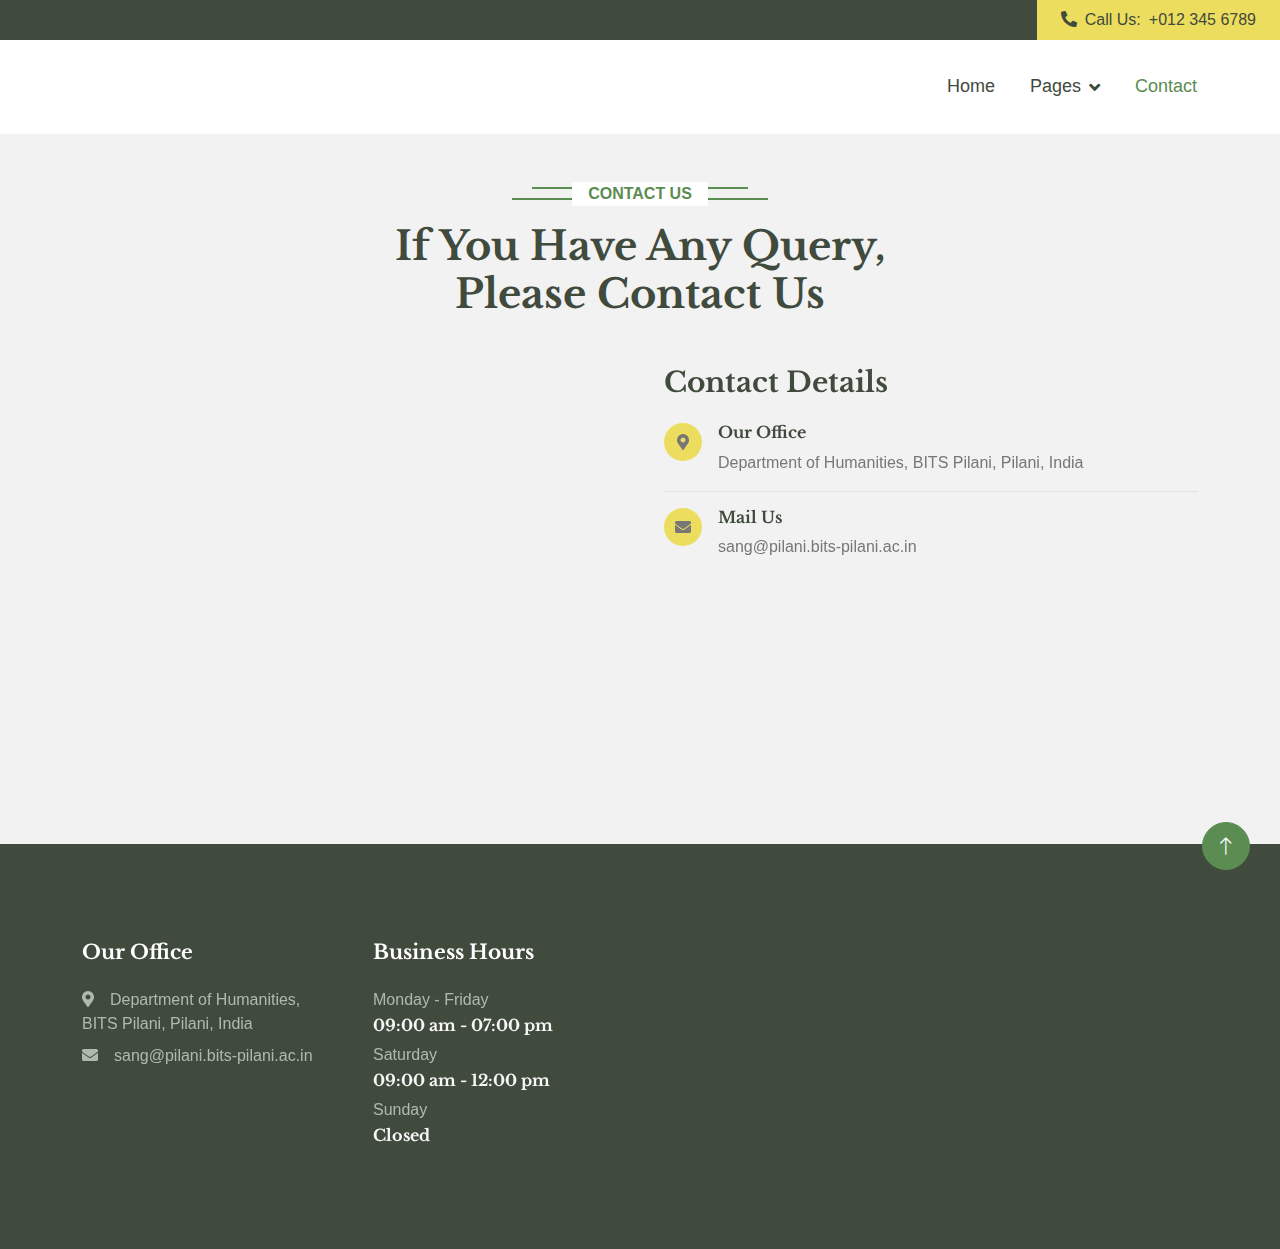
==== contact.html @ 623f5c0e "initial" ====
<!DOCTYPE html>
<html lang="en">

<head>
    <meta charset="utf-8">
    <title>Contacts</title>
    <meta content="width=device-width, initial-scale=1.0" name="viewport">
    <meta content="" name="keywords">
    <meta content="" name="description">


    <!-- Google Web Fonts -->
    <link rel="preconnect" href="https://fonts.googleapis.com">
    <link rel="preconnect" href="https://fonts.gstatic.com" crossorigin>
    <link href="https://fonts.googleapis.com/css2?family=Libre+Baskerville:wght@700&family=Open+Sans:wght@400;500;600&display=swap" rel="stylesheet">

    <!-- Icon Font Stylesheet -->
    <link href="https://cdnjs.cloudflare.com/ajax/libs/font-awesome/5.10.0/css/all.min.css" rel="stylesheet">
    <link href="https://cdn.jsdelivr.net/npm/bootstrap-icons@1.4.1/font/bootstrap-icons.css" rel="stylesheet">

    <!-- Libraries Stylesheet -->
    <link href="lib/animate/animate.min.css" rel="stylesheet">
    <link href="lib/owlcarousel/assets/owl.carousel.min.css" rel="stylesheet">
    <link href="lib/lightbox/css/lightbox.min.css" rel="stylesheet">

    <!-- Customized Bootstrap Stylesheet -->
    <link href="css/bootstrap.min.css" rel="stylesheet">

    <!-- Stylesheet -->
    <link href="css/style.css" rel="stylesheet">
</head>

<body>
    <!-- Spinner Start -->
    <div id="spinner" class="show bg-white position-fixed translate-middle w-100 vh-100 top-50 start-50 d-flex align-items-center justify-content-center">
        <div class="spinner-border text-primary" role="status" style="width: 3rem; height: 3rem;"></div>
    </div>
    <!-- Spinner End -->


    <!-- Topbar Start -->
    <div class="container-fluid bg-dark px-0">
        <div class="row g-0 d-none d-lg-flex">
            <div class="col-lg-6 ps-5 text-start">
                <div class="h-100 d-inline-flex align-items-center text-light">
                </div>
            </div>
            <div class="col-lg-6 text-end">
                <div class="h-100 bg-secondary d-inline-flex align-items-center text-dark py-2 px-4">
                    <span class="me-2 fw-semi-bold"><i class="fa fa-phone-alt me-2"></i>Call Us:</span>
                    <span>+012 345 6789</span>
                </div>
            </div>
        </div>
    </div>
    <!-- Topbar End -->


    <!-- Navbar Start -->
    <nav class="navbar navbar-expand-lg bg-white navbar-light sticky-top px-4 px-lg-5">
        <button type="button" class="navbar-toggler me-0" data-bs-toggle="collapse" data-bs-target="#navbarCollapse">
            <span class="navbar-toggler-icon"></span>
        </button>
        <div class="collapse navbar-collapse" id="navbarCollapse">
            <div class="navbar-nav ms-auto p-4 p-lg-0">
                <a href="index.html" class="nav-item nav-link">Home</a>
                <div class="nav-item dropdown">
                    <a href="#" class="nav-link dropdown-toggle" data-bs-toggle="dropdown">Pages</a>
                    <div class="dropdown-menu bg-light m-0">
                        <a href="gallery.html" class="dropdown-item">Gallery</a>
                    </div>
                </div>
                <a href="contact.html" class="nav-item nav-link active">Contact</a>
            </div>
        </div>
    </nav>
    <!-- Navbar End -->




    <!-- Contact Start -->
    <div class="container-xxl py-5">
        <div class="container">
            <div class="text-center mx-auto wow fadeInUp" data-wow-delay="0.1s" style="max-width: 500px;">
                <p class="section-title bg-white text-center text-primary px-3">Contact Us</p>
                <h1 class="mb-5">If You Have Any Query, Please Contact Us</h1>
            </div>
            <div class="row g-5">
                <div class="col-lg-6 wow fadeInUp" data-wow-delay="0.1s">
                    <iframe src="https://docs.google.com/forms/d/e/1FAIpQLSe2L5Wn2GD1QImNHVc_hxbyTyd-l_6RGyPfpjOZQTObPQytbQ/viewform?embedded=true" width="90%" height="100%" frameborder="0" marginheight="0" marginwidth="0">
                    Loading…
                    </iframe>

                </div>
                <div class="col-lg-6 wow fadeInUp" data-wow-delay="0.5s">
                    <h3 class="mb-4">Contact Details</h3>
                    <div class="d-flex border-bottom pb-3 mb-3">
                        <div class="flex-shrink-0 btn-square bg-secondary rounded-circle">
                            <i class="fa fa-map-marker-alt text-body"></i>
                        </div>
                        <div class="ms-3">
                            <h6>Our Office</h6>
                            <span>Department of Humanities, BITS Pilani, Pilani, India</span>
                        </div>
                    </div>

                    <div class="d-flex border-bottom-0 pb-3 mb-3">
                        <div class="flex-shrink-0 btn-square bg-secondary rounded-circle">
                            <i class="fa fa-envelope text-body"></i>
                        </div>
                        <div class="ms-3">
                            <h6>Mail Us</h6>
                            <span>sang@pilani.bits-pilani.ac.in</span>
                        </div>
                    </div>
                    <div class="mapouter">
                        <div class="gmap_canvas"><iframe width="100%" height="50%" id="gmap_canvas" src="https://maps.google.com/maps?q=nab bits pilani&t=&z=15&ie=UTF8&iwloc=&output=embed" frameborder="0" scrolling="no" marginheight="0" marginwidth="0"></iframe>
                            <style>
                                .mapouter {
                                    position: relative;
                                    text-align: right;
                                    height: 100%;
                                    width: 100%;
                                    border-end-end-radius: 20;
                                }
                                
                                <style>.gmap_canvas {
                                    overflow: hidden;
                                    background: none!important;
                                    height: 100%;
                                    width: 100%;
                                }
                            </style>
                        </div>
                    </div>
                </div>
            </div>
        </div>
    </div>
    <!-- Contact End -->


    <!-- Footer Start -->
    <div class="container-fluid bg-dark footer mt-5 py-5 wow fadeIn" data-wow-delay="0.1s">
        <div class="container py-5">
            <div class="row g-5">
                <div class="col-lg-3 col-md-6">
                    <h5 class="text-white mb-4">Our Office</h5>
                    <p class="mb-2"><i class="fa fa-map-marker-alt me-3"></i>Department of Humanities, BITS Pilani, Pilani, India</p>
                    <p class="mb-2"><i class="fa fa-envelope me-3"></i>sang@pilani.bits-pilani.ac.in</p>
                </div>
                <div class="col-lg-3 col-md-6">
                    <h5 class="text-white mb-4">Business Hours</h5>
                    <p class="mb-1">Monday - Friday</p>
                    <h6 class="text-light">09:00 am - 07:00 pm</h6>
                    <p class="mb-1">Saturday</p>
                    <h6 class="text-light">09:00 am - 12:00 pm</h6>
                    <p class="mb-1">Sunday</p>
                    <h6 class="text-light">Closed</h6>
                </div>

                <!-- <div class="position-relative w-100">
                        <input class="form-control bg-transparent w-100 py-3 ps-4 pe-5" type="text" placeholder="Your email">
                        <button type="button" class="btn btn-secondary py-2 position-absolute top-0 end-0 mt-2 me-2">SignUp</button>
                    </div> -->
            </div>
        </div>
    </div>
    </div>
    <!-- Footer End -->




    <!-- Back to Top -->
    <a href="#" class="btn btn-lg btn-primary btn-lg-square rounded-circle back-to-top"><i class="bi bi-arrow-up"></i></a>


    <!-- JavaScript Libraries -->
    <script src="https://code.jquery.com/jquery-3.4.1.min.js"></script>
    <script src="https://cdn.jsdelivr.net/npm/bootstrap@5.0.0/dist/js/bootstrap.bundle.min.js"></script>
    <script src="lib/wow/wow.min.js"></script>
    <script src="lib/easing/easing.min.js"></script>
    <script src="lib/waypoints/waypoints.min.js"></script>
    <script src="lib/owlcarousel/owl.carousel.min.js"></script>
    <script src="lib/counterup/counterup.min.js"></script>
    <script src="lib/parallax/parallax.min.js"></script>
    <script src="lib/lightbox/js/lightbox.min.js"></script>

    <!-- Template Javascript -->
    <script src="js/main.js"></script>
</body>

</html>
---- css/style.css ----
/********** Template CSS **********/
        
         :root {
            --primary: #5B8C51;
            --secondary: #EDDD5E;
            --light: #F7F7F7;
            --dark: #404A3D;
        }
        
        .back-to-top {
            position: fixed;
            display: none;
            right: 30px;
            bottom: 30px;
            z-index: 99;
        }
        
        .fw-bold {
            font-weight: 700 !important;
        }
        
        .fw-medium {
            font-weight: 600 !important;
        }
        
        .fw-semi-bold {
            font-weight: 500 !important;
        }
        /*** Spinner ***/
        
        #spinner {
            opacity: 0;
            visibility: hidden;
            transition: opacity .5s ease-out, visibility 0s linear .5s;
            z-index: 99999;
        }
        
        #spinner.show {
            transition: opacity .5s ease-out, visibility 0s linear 0s;
            visibility: visible;
            opacity: 1;
        }
        /*** Button ***/
        
        .btn {
            transition: .5s;
            font-weight: 500;
        }
        
        .btn-primary,
        .btn-outline-primary:hover {
            color: var(--light);
        }
        
        .btn-secondary,
        .btn-outline-secondary:hover {
            color: var(--dark);
        }
        
        .btn-square {
            width: 38px;
            height: 38px;
        }
        
        .btn-sm-square {
            width: 32px;
            height: 32px;
        }
        
        .btn-lg-square {
            width: 48px;
            height: 48px;
        }
        
        .btn-square,
        .btn-sm-square,
        .btn-lg-square {
            padding: 0;
            display: flex;
            align-items: center;
            justify-content: center;
            font-weight: normal;
        }
        /*** Navbar ***/
        
        .navbar.sticky-top {
            top: -100px;
            transition: .5s;
        }
        
        .navbar .navbar-nav .nav-link {
            margin-right: 35px;
            padding: 25px 0;
            color: var(--dark);
            font-size: 18px;
            font-weight: 500;
            outline: none;
        }
        
        .navbar .navbar-nav .nav-link:hover,
        .navbar .navbar-nav .nav-link.active {
            color: var(--primary);
        }
        
        .navbar .dropdown-toggle::after {
            border: none;
            content: "\f107";
            font-family: "Font Awesome 5 Free";
            font-weight: 900;
            vertical-align: middle;
            margin-left: 8px;
        }
        
        @media (max-width: 991.98px) {
            .navbar .navbar-nav .nav-link {
                margin-right: 0;
                padding: 10px 0;
            }
            .navbar .navbar-nav {
                border-top: 1px solid #EEEEEE;
            }
        }
        
        @media (min-width: 992px) {
            .navbar .nav-item .dropdown-menu {
                display: block;
                border: none;
                margin-top: 0;
                top: 150%;
                opacity: 0;
                visibility: hidden;
                transition: .5s;
            }
            .navbar .nav-item:hover .dropdown-menu {
                top: 100%;
                visibility: visible;
                transition: .5s;
                opacity: 1;
            }
        }
        /*** Header ***/
        
        .carousel-caption {
            top: 0;
            left: 0;
            right: 0;
            bottom: 0;
            display: flex;
            align-items: center;
            background: rgba(0, 0, 0, .1);
            z-index: 1;
        }
        
        .carousel-control-prev,
        .carousel-control-next {
            width: 15%;
        }
        
        .carousel-control-prev-icon,
        .carousel-control-next-icon {
            width: 3rem;
            height: 3rem;
            border-radius: 3rem;
            background-color: var(--primary);
            border: 10px solid var(--primary);
        }
        
        @media (max-width: 768px) {
            #header-carousel .carousel-item {
                position: relative;
                min-height: 450px;
            }
            #header-carousel .carousel-item img {
                position: absolute;
                width: 100%;
                height: 100%;
                object-fit: cover;
            }
        }
        
        .page-header {
            background: url(../img/banner.jpg) center center no-repeat;
            background-size: cover;
        }
        
        .page-header .breadcrumb-item+.breadcrumb-item::before {
            color: var(--light);
        }
        
        .page-header .breadcrumb-item,
        .page-header .breadcrumb-item a {
            font-size: 18px;
            color: var(--light);
        }
        /*** Section Title ***/
        
        .section-title {
            position: relative;
            display: inline-block;
            text-transform: uppercase;
            font-weight: 600;
        }
        
        .section-title::before {
            position: absolute;
            content: "";
            width: calc(100% + 80px);
            height: 2px;
            top: 5px;
            left: -40px;
            background: var(--primary);
            z-index: -1;
        }
        
        .section-title::after {
            position: absolute;
            content: "";
            width: calc(100% + 120px);
            height: 2px;
            bottom: 6px;
            left: -60px;
            background: var(--primary);
            z-index: -1;
        }
        
        .section-title.text-start::before {
            width: calc(100% + 40px);
            left: 0;
        }
        
        .section-title.text-start::after {
            width: calc(100% + 60px);
            left: 0;
        }
        /*** About ***/
        
        .about-experience {
            position: absolute;
            width: 100%;
            height: 100%;
            right: -45px;
            bottom: -45px;
            display: flex;
            flex-direction: column;
            align-items: center;
            justify-content: center;
        }
        /*** Service ***/
        
        .service-item {
            position: relative;
            border-radius: 8px;
            box-shadow: 0 0 45px rgba(0, 0, 0, .07);
        }
        
        .service-item .service-img {
            position: absolute;
            width: 100%;
            height: 100%;
            top: 0;
            left: 0;
            border-radius: 8px;
            overflow: hidden;
            z-index: -1;
        }
        
        .service-item .service-img img {
            position: absolute;
            width: 100%;
            height: 100%;
            left: 0;
            object-fit: cover;
            border-radius: 10px;
        }
        
        .service-item .service-img::before {
            position: absolute;
            content: "";
            width: 100%;
            height: 100%;
            top: 0;
            left: 0;
            background: rgba(0, 0, 0, .5);
            border-radius: 10px;
            z-index: 1;
        }
        
        .service-item .service-img::after {
            position: absolute;
            content: "";
            width: 100%;
            height: 100%;
            top: 0;
            left: 0;
            background: #FFFFFF;
            transition: .5s ease-out;
            z-index: 2;
        }
        
        .service-item:hover .service-img::after {
            width: 0;
            left: auto;
            right: 0;
        }
        
        .service-item .service-text .service-icon {
            width: 140px;
            height: 140px;
            padding: 15px;
            margin-top: -70px;
            margin-bottom: 40px;
            background: #FFFFFF;
            border-radius: 140px;
            overflow: hidden;
            box-shadow: 0 0 60px rgba(0, 0, 0, .1);
        }
        
        .service-item .service-text h5,
        .service-item .service-text p {
            transition: .5s;
        }
        
        .service-item:hover .service-text h5,
        .service-item:hover .service-text p {
            color: #FFFFFF;
        }
        
        .service-item .service-text .btn {
            color: var(--secondary);
            background: #FFFFFF;
            box-shadow: 0 0 45px rgba(0, 0, 0, .25);
        }
        
        .service-item .service-text .btn:hover {
            color: var(--dark);
            background: var(--secondary);
        }
        /*** Product ***/
        
        .product-item {
            position: relative;
            border-radius: 8px;
            overflow: hidden;
            box-shadow: 0 0 45px rgba(0, 0, 0, .07);
        }
        
        .product-item .product-overlay {
            position: absolute;
            width: 100%;
            height: 100%;
            top: 0;
            left: 0;
            display: flex;
            align-items: center;
            justify-content: center;
            background: rgba(0, 0, 0, .5);
            opacity: 0;
            padding-top: 60px;
            transition: .5s;
        }
        
        .product-item:hover .product-overlay {
            opacity: 1;
            padding-top: 0;
        }
        /*** Team ***/
        
        .team-item {
            position: relative;
            text-align: center;
            border-radius: 8px;
            box-shadow: 0 0 45px rgba(0, 0, 0, .07);
        }
        
        .team-item .btn {
            border-color: transparent;
            box-shadow: 0 0 45px rgba(0, 0, 0, .2);
        }
        /*** Testimonial ***/
        
        .testimonial-img {
            position: relative;
            min-height: 400px;
        }
        
        .testimonial-img::after {
            position: absolute;
            content: "\f10d";
            font-family: "Font Awesome 5 Free";
            font-weight: 900;
            font-size: 200px;
            color: #EEEEEE;
            top: 50%;
            left: 50%;
            transform: translate(-50%, -50%);
            z-index: -1;
        }
        
        .testimonial-img img {
            position: absolute;
            width: 100px;
            height: 100px;
            border-radius: 100px;
        }
        
        .testimonial-img img:nth-child(1) {
            top: 0;
            left: 0;
        }
        
        .testimonial-img img:nth-child(2) {
            top: 60%;
            left: 20%;
        }
        
        .testimonial-img img:nth-child(3) {
            top: 20%;
            left: 60%;
        }
        
        .testimonial-img img:nth-child(4) {
            bottom: 0;
            right: 0;
        }
        
        .testimonial-img img .animated.pulse {
            animation-duration: 2s;
        }
        
        .testimonial-carousel .owl-item img {
            width: 100px;
            height: 100px;
            border-radius: 100px;
        }
        
        .testimonial-carousel .owl-nav {
            margin-top: 30px;
            display: flex;
        }
        
        .testimonial-carousel .owl-nav .owl-prev,
        .testimonial-carousel .owl-nav .owl-next {
            margin-right: 15px;
            width: 45px;
            height: 45px;
            display: flex;
            align-items: center;
            justify-content: center;
            color: var(--secondary);
            border-radius: 45px;
            box-shadow: 0 0 45px rgba(0, 0, 0, .2);
            font-size: 22px;
            transition: .5s;
        }
        
        .testimonial-carousel .owl-nav .owl-prev:hover,
        .testimonial-carousel .owl-nav .owl-next:hover {
            background: var(--secondary);
            color: var(--dark);
        }
        /*** Footer ***/
        
        .footer {
            color: #B0B9AE;
        }
        
        .footer .btn.btn-link {
            display: block;
            margin-bottom: 5px;
            padding: 0;
            text-align: left;
            color: #B0B9AE;
            font-weight: normal;
            text-transform: capitalize;
            transition: .3s;
        }
        
        .footer .btn.btn-link::before {
            position: relative;
            content: "\f105";
            font-family: "Font Awesome 5 Free";
            font-weight: 900;
            margin-right: 10px;
        }
        
        .footer .btn.btn-link:hover {
            color: var(--light);
            letter-spacing: 1px;
            box-shadow: none;
        }
        
        button {
            border: none;
            border-radius: 4px;
            color: #000000;
            font-size: 16px;
            height: 40px;
            margin: 0;
            padding: 0;
        }
        
        button:hover {
            background-color: #ffd700;
        }
        
        .button-container {
            display: flex;
            justify-content: center;
            list-style: none;
            padding: 0;
        }
        
        a {
            text-decoration: none;
        }
        
        button {
            background-color: #eddd5e;
            border: 2px solid #000;
            border-radius: 20px;
            color: #010101;
            font-size: 20px;
            height: 50px;
            width: 200px;
            transition: background-color 0.2s ease-in-out, border-color 0.2s ease-in-out;
            margin: 10px;
        }
        
        button:hover {
            background-color: #fff;
            border-color: #eddd5e;
            color: #eddd5e;
        }
        
        .flex-container {
            display: flex;
            justify-content: center;
            align-items: center;
            height: 100vh;
        }
        
        .image-holder {
            background-color: #f2f2f2;
            border-radius: 10px;
            box-shadow: 0 4px 8px rgba(0, 0, 0, 0.2);
            padding: 20px;
            text-align: center;
            transition: all 0.2s ease-in-out;
        }
        
        .image-holder:hover {
            transform: scale(1.05);
            box-shadow: 0 8px 16px rgba(0, 0, 0, 0.4);
        }
        
        img {
            max-width: 100%;
            max-height: 100%;
            display: block;
            margin: 0 auto;
        }
        
        body {
            margin: 0;
            padding: 0;
            background-color: #f2f2f2;
            font-family: Arial, sans-serif;
            font-size: 16px;
            line-height: 1.5;
        }
        
        .gallery-container {
            width: 90%;
            margin: 0 auto;
            display: flex;
            flex-wrap: wrap;
            justify-content: center;
            align-items: center;
            padding: 20px;
            border-radius: 20px;
            background-color: #fff;
            box-shadow: 0 4px 8px rgba(0, 0, 0, 0.2);
        }
        
        .gallery-item {
            width: calc(33.33% - 20px);
            margin: 10px;
            position: relative;
            overflow: hidden;
            border-radius: 10px;
            box-shadow: 0 4px 8px rgba(0, 0, 0, 0.2);
            transition: all 0.2s ease-in-out;
        }
        
        .gallery-item:hover {
            transform: scale(1.05);
            box-shadow: 0 8px 16px rgba(0, 0, 0, 0.4);
        }
        
        .gallery-item img {
            width: 100%;
            height: 100%;
            object-fit: cover;
            transition: all 0.2s ease-in-out;
        }
        
        .gallery-item:hover img {
            transform: scale(1.2);
        }
        
        .gallery-item .caption {
            position: absolute;
            bottom: 0;
            left: 0;
            right: 0;
            background-color: rgba(0, 0, 0, 0.7);
            color: #fff;
            padding: 10px;
            font-size: 16px;
            font-weight: bold;
            opacity: 0;
            transition: all 0.2s ease-in-out;
        }
        
        .gallery-item:hover .caption {
            opacity: 1;
            transform: translateY(-100%);
        }
        
        .credits-box {
            display: flex;
            flex-direction: column;
            justify-content: center;
            align-items: center;
            height: 150px;
            width: 20%;
            margin: 0 auto;
            padding: 5px;
            border-radius: 10px;
            background-color: #000000;
            box-shadow: 0 0 10px rgba(0, 0, 0, 0.1);
        }
        
        .credits-box p {
            font-size: 16px;
            font-weight: bold;
            margin-bottom: 10px;
        }
        
        .credits-box ul {
            list-style: none;
            margin: 0;
            padding: 0;
            text-align: center;
        }
        
        .credits-box li {
            font-size: 12px;
            margin-bottom: 5px;
        }
        
        .centered-button {
            display: inline-block;
            margin: 12px auto;
            padding: 2px 2px;
            font-size: 10px;
            text-align: center;
            text-decoration: none;
            color: #17bdff;
            border: #ffffff;
        }
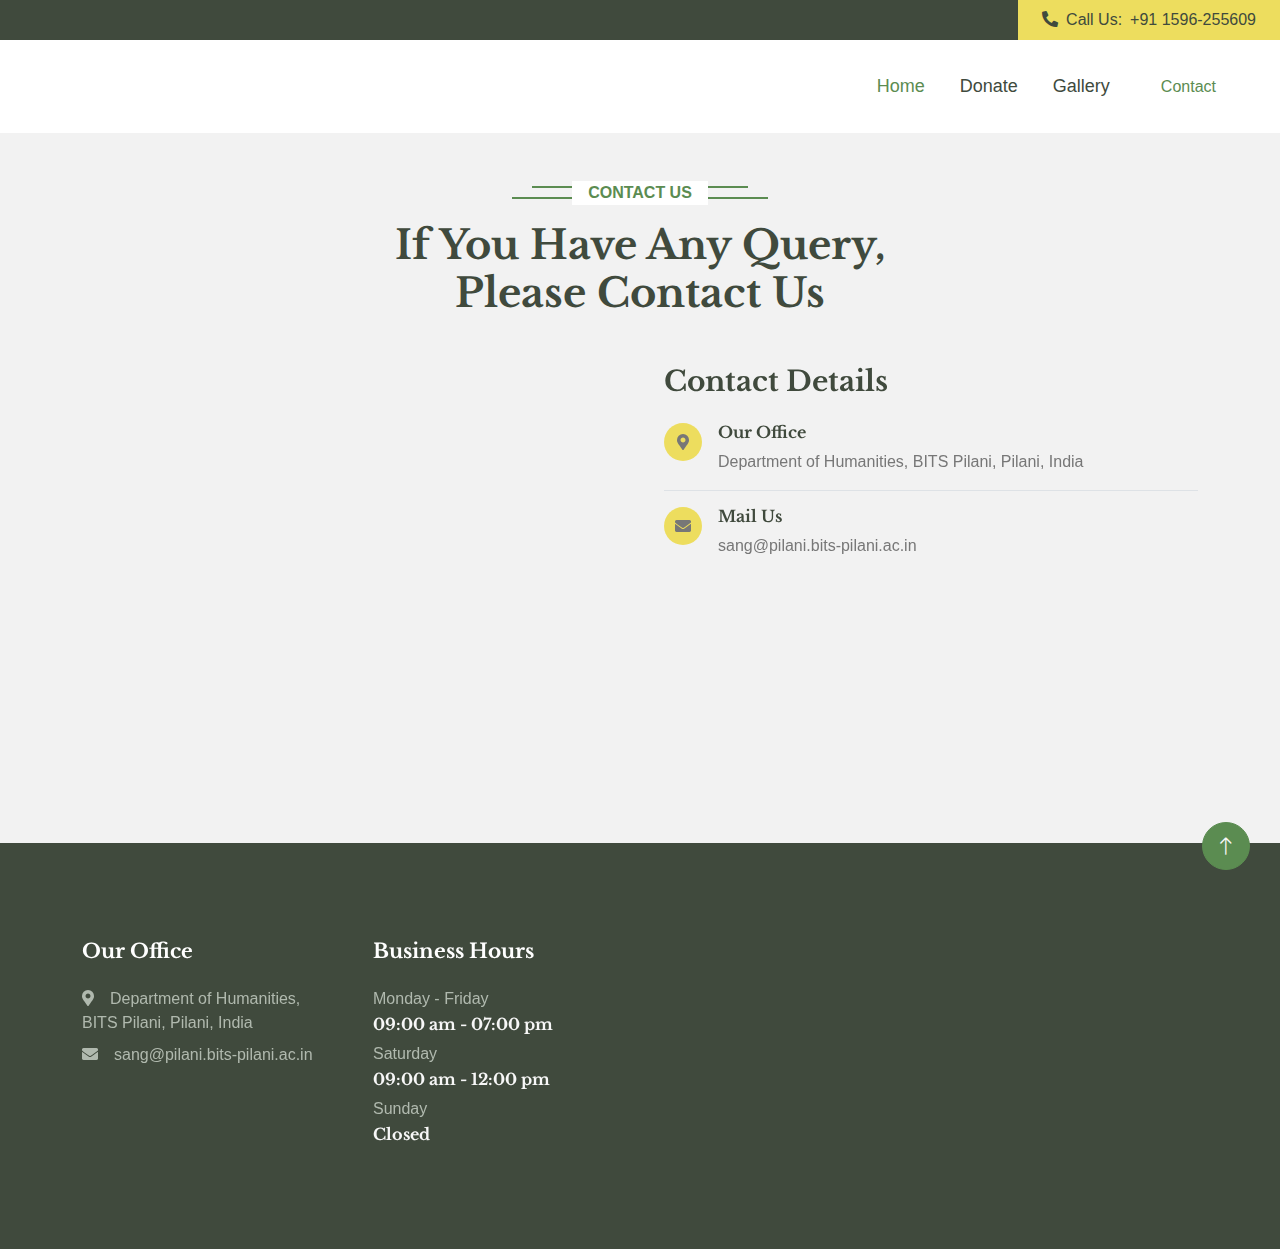
==== commit db5be07e: "Initial commit" ====
--- a/contact.html
+++ b/contact.html
@@ -48,7 +48,7 @@
             <div class="col-lg-6 text-end">
                 <div class="h-100 bg-secondary d-inline-flex align-items-center text-dark py-2 px-4">
                     <span class="me-2 fw-semi-bold"><i class="fa fa-phone-alt me-2"></i>Call Us:</span>
-                    <span>+012 345 6789</span>
+                    <span>+91 1596-255609</span>
                 </div>
             </div>
         </div>
@@ -63,15 +63,11 @@
         </button>
         <div class="collapse navbar-collapse" id="navbarCollapse">
             <div class="navbar-nav ms-auto p-4 p-lg-0">
-                <a href="index.html" class="nav-item nav-link">Home</a>
-                <div class="nav-item dropdown">
-                    <a href="#" class="nav-link dropdown-toggle" data-bs-toggle="dropdown">Pages</a>
-                    <div class="dropdown-menu bg-light m-0">
-                        <a href="gallery.html" class="dropdown-item">Gallery</a>
-                    </div>
-                </div>
-                <a href="contact.html" class="nav-item nav-link active">Contact</a>
+                <a href="index.html" class="nav-item nav-link active">Home</a>
+                <a href="donate.html" class="nav-item nav-link">Donate</a>
+                <a href="gallery.html" class="nav-item nav-link">Gallery</a>
             </div>
+            <a href="contact.html" class="nav-item nav-link">Contact</a>
         </div>
     </nav>
     <!-- Navbar End -->
@@ -88,7 +84,7 @@
             </div>
             <div class="row g-5">
                 <div class="col-lg-6 wow fadeInUp" data-wow-delay="0.1s">
-                    <iframe src="https://docs.google.com/forms/d/e/1FAIpQLSe2L5Wn2GD1QImNHVc_hxbyTyd-l_6RGyPfpjOZQTObPQytbQ/viewform?embedded=true" width="90%" height="100%" frameborder="0" marginheight="0" marginwidth="0">
+                    <iframe src="https://www.wikipedia.org/" width="90%" height="100%" frameborder="0" marginheight="0" marginwidth="0">
                     Loading…
                     </iframe>
 
